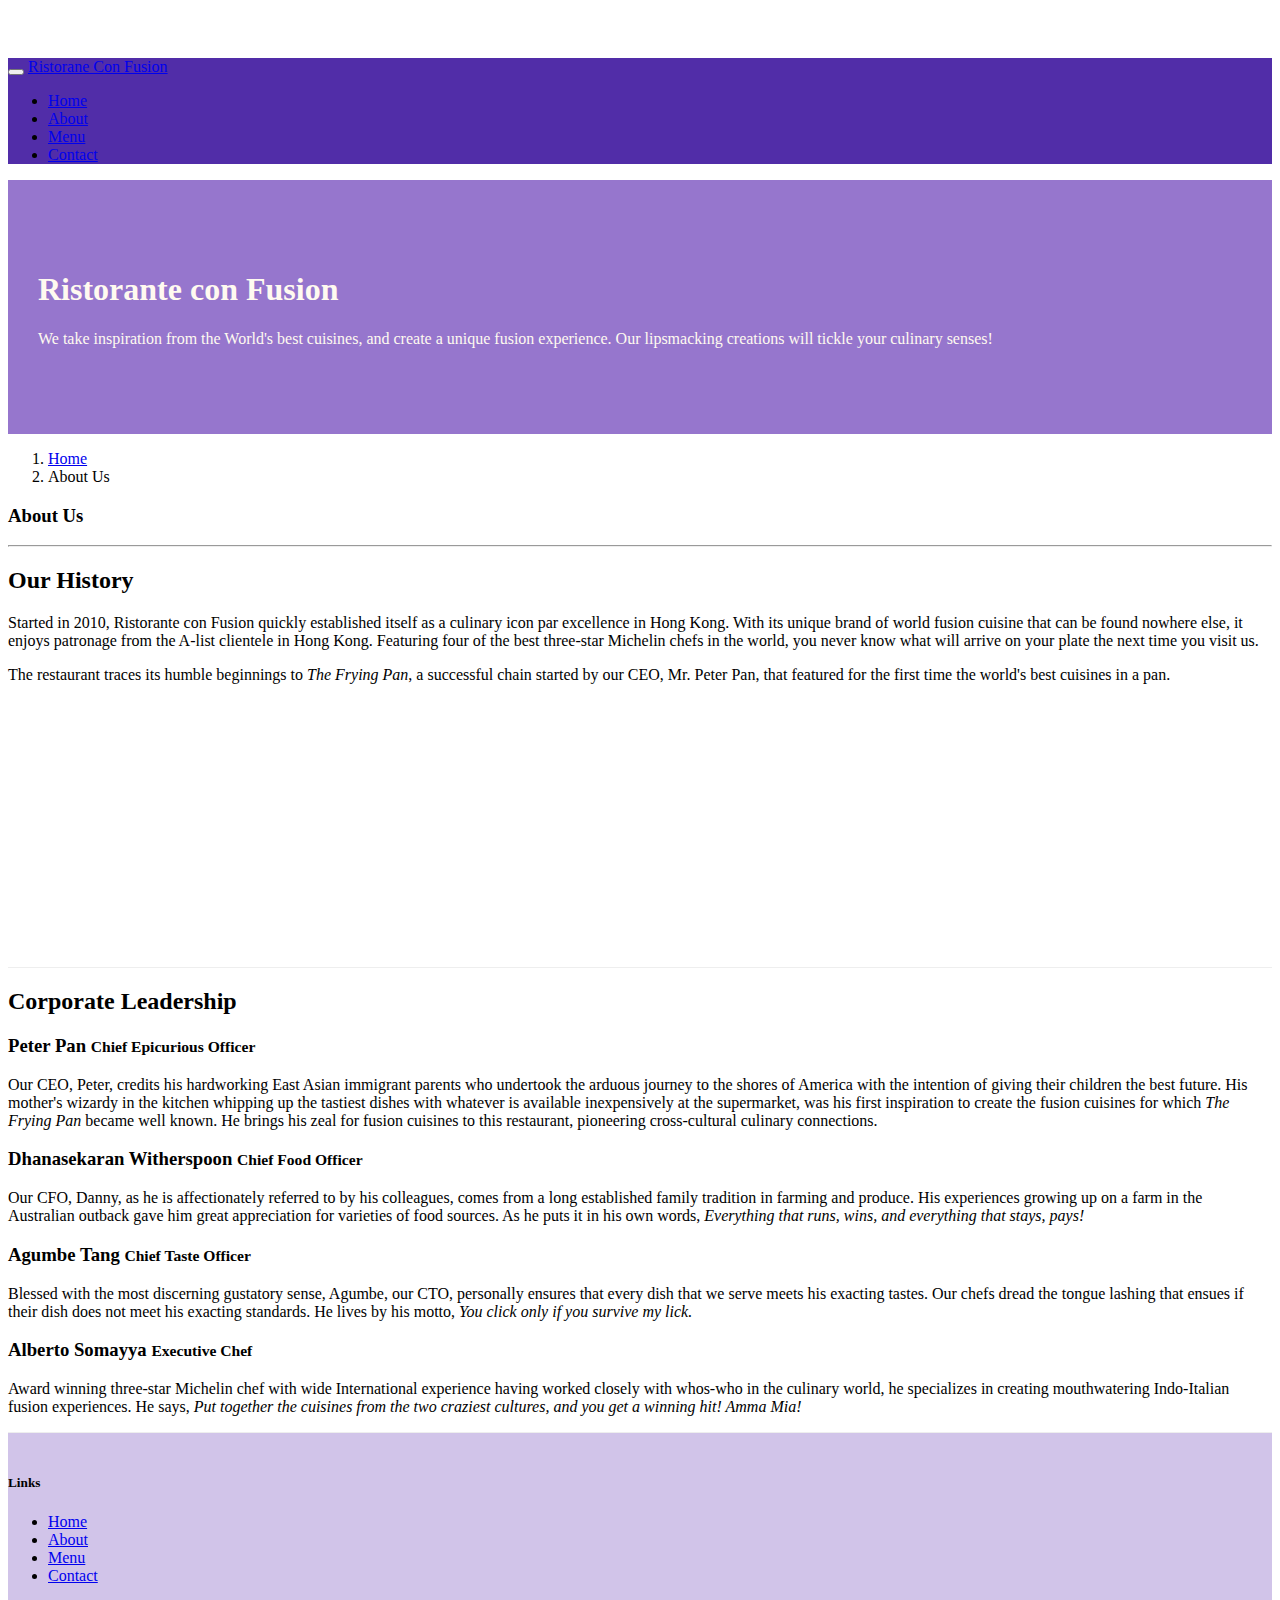
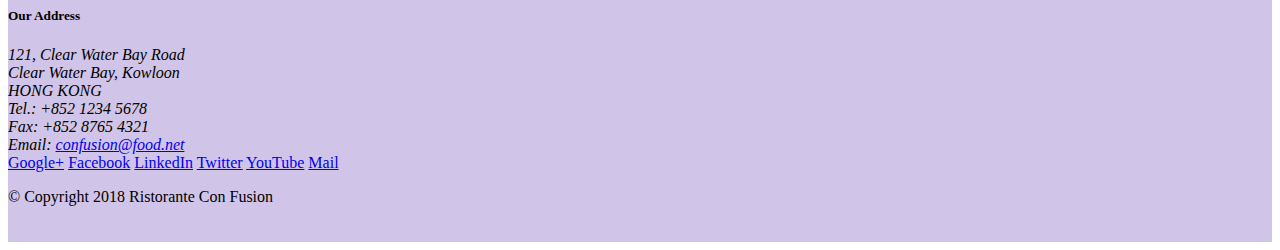
==== aboutus.html @ 4e0f1817 "Navbar and Breadcrumbs" ====
<!DOCTYPE html>
<html lang="en">

<head>
    <!-- Required meta tags always come first -->
    <meta charset="utf-8">
    <meta name="viewport" content="width=device-width, initial-scale=1, shrink-to-fit=no">
    <meta http-equiv="x-ua-compatible" content="ie=edge">
 
    <!-- Bootstrap CSS -->
    <link rel="stylesheet" href="node_modules/bootstrap/dist/css/bootstrap.min.css">
    <link rel="stylesheet" href="css/styles.css">
    <title>Ristorante Con Fusion: About Us</title>

</head>

<body>

    <nav class="navbar navbar-dark navbar-expand-sm fixed-top">
        <div class="container">
            <button class="navbar-toggler" type="button" data-toggle="collapse" data-target="#Navbar">
                <span class="navbar-toggler-icon"></span>
            </button>
            <a class="navbar-brand mr-auto" href="./index.html">Ristorane Con Fusion</a>
            <div class="collapse navbar-collapse" id="Navbar">
                <ul class="navbar-nav mr-auto">
                    <li class="nav-item"><a class="nav-link" href="./index.html">Home</a></li>
                    <li class="nav-item active"><a class="nav-link" href="#">About</a></li>
                    <li class="nav-item"><a class="nav-link" href="#">Menu</a></li>
                    <li class="nav-item"><a class="nav-link" href="#">Contact</a></li>
                </ul>
            </div>
        </div>
    </nav>

    <header class="jumbotron">
        <div class="container">
            <div class="row row-header">
                <div class="col-12 col-sm-6">
                    <h1>Ristorante con Fusion</h1>
                    <p>We take inspiration from the World's best cuisines, and create a unique fusion experience. Our lipsmacking creations will tickle your culinary senses!</p>
                </div>
                <div class="col-12 col-sm">
                </div>
            </div>
        </div>
    </header>

    <div class="container">
        <div class="row">
            <ol class="col-12 breadcrumb">
                <li class="breadcrumb-item"><a href="./index.html">Home</a></li>
                <li class="breadcrumb-item active">About Us</li>
            </ol>
            <div class="col-12">
               <h3>About Us</h3>
               <hr>
            </div>
        </div>

        <div class="row row-content align-items-center">
            <div class="col-12 col-sm-6">
                <h2>Our History</h2>
                <p>Started in 2010, Ristorante con Fusion quickly established itself as a culinary icon par excellence in Hong Kong. With its unique brand of world fusion cuisine that can be found nowhere else, it enjoys patronage from the A-list clientele in Hong Kong.  Featuring four of the best three-star Michelin chefs in the world, you never know what will arrive on your plate the next time you visit us.</p>
                <p>The restaurant traces its humble beginnings to <em>The Frying Pan</em>, a successful chain started by our CEO, Mr. Peter Pan, that featured for the first time the world's best cuisines in a pan.</p>
            </div>
            <div>
            </div>
        </div>


        <div class="row row-content align-items-center">
            <div class="col-12 col-sm">
                <h2>Corporate Leadership</h2>
                <h3>Peter Pan <small>Chief Epicurious Officer</small></h3>
                <p class="d-none d-sm-block">Our CEO, Peter, credits his hardworking East Asian immigrant parents who undertook the arduous journey to the shores of America with the intention of giving their children the best future. His mother's wizardy in the kitchen whipping up the tastiest dishes with whatever is available inexpensively at the supermarket, was his first inspiration to create the fusion cuisines for which <em>The Frying Pan</em> became well known. He brings his zeal for fusion cuisines to this restaurant, pioneering cross-cultural culinary connections.</p>
                <h3>Dhanasekaran Witherspoon <small>Chief Food Officer</small></h3>
                <p  class="d-none d-sm-block">Our CFO, Danny, as he is affectionately referred to by his colleagues, comes from a long established family tradition in farming and produce. His experiences growing up on a farm in the Australian outback gave him great appreciation for varieties of food sources. As he puts it in his own words, <em>Everything that runs, wins, and everything that stays, pays!</em></p>
                <h3>Agumbe Tang <small>Chief Taste Officer</small></h3>
                <p  class="d-none d-sm-block">Blessed with the most discerning gustatory sense, Agumbe, our CTO, personally ensures that every dish that we serve meets his exacting tastes. Our chefs dread the tongue lashing that ensues if their dish does not meet his exacting standards. He lives by his motto, <em>You click only if you survive my lick.</em></p>
                <h3>Alberto Somayya <small>Executive Chef</small></h3>
                <p  class="d-none d-sm-block">Award winning three-star Michelin chef with wide International experience having worked closely with whos-who in the culinary world, he specializes in creating mouthwatering Indo-Italian fusion experiences. He says, <em>Put together the cuisines from the two craziest cultures, and you get a winning hit! Amma Mia!</em></p>
            </div>
       </div>

    </div>

    <footer class="footer">
        <div class="container">
            <div class="row">             
                <div class="col-4 offset-1 col-sm-2">
                    <h5>Links</h5>
                    <ul class="list-unstyled">
                        <li><a href="./index.html">Home</a></li>
                        <li><a href="#">About</a></li>
                        <li><a href="#">Menu</a></li>
                        <li><a href="#">Contact</a></li>
                    </ul>
                </div>
                <div class="col-7 col-sm-5">
                    <h5>Our Address</h5>
                    <address>
		              121, Clear Water Bay Road<br>
		              Clear Water Bay, Kowloon<br>
		              HONG KONG<br>
		              Tel.: +852 1234 5678<br>
		              Fax: +852 8765 4321<br>
		              Email: <a href="mailto:confusion@food.net">confusion@food.net</a>
		           </address>
                </div>
                <div class="col-12 col-sm-4 align-self-center">
                    <div class="text-center">
                        <a href="http://google.com/+">Google+</a>
                        <a href="http://www.facebook.com/profile.php?id=">Facebook</a>
                        <a href="http://www.linkedin.com/in/">LinkedIn</a>
                        <a href="http://twitter.com/">Twitter</a>
                        <a href="http://youtube.com/">YouTube</a>
                        <a href="mailto:">Mail</a>
                    </div>
                </div>
           </div>
           <div class="row justify-content-center">             
                <div class="col-auto">
                    <p>© Copyright 2018 Ristorante Con Fusion</p>
                </div>
           </div>
        </div>
    </footer>
    <!-- jQuery first, then Popper.js, then Bootstrap JS. -->
    <script src="node_modules/jquery/dist/jquery.slim.min.js"></script>
    <script src="node_modules/popper.js/dist/umd/popper.min.js"></script>
    <script src="node_modules/bootstrap/dist/js/bootstrap.min.js"></script>
    
</body>

</html>
---- css/styles.css ----
.row-header{
    margin: 0px auto;
    padding: 0px auto;
}

.row-content {
    margin: 0px auto;
    padding: 50 px 0 px 50px 0px;
    border-bottom: 1px ridge;
    min-height: 400px;
}
.footer{
    background-color: #d1c4e9;
    margin: 0px auto;
    padding: 20px 0px 20px 0px;
}
.jumbotron{
    padding: 70px 30px 70px 30px;
    margin: 0px auto;
    background: #9676cd;
    color: floralwhite;
}
.addres{
    font-size: 80%;
    margin: 0px;
    color: #0f0f0f;
}
body{
    padding: 50px 0px 0px 0px;
    z-index: 0;
}
.navbar-dark{
    background-color: #512DA8;
}
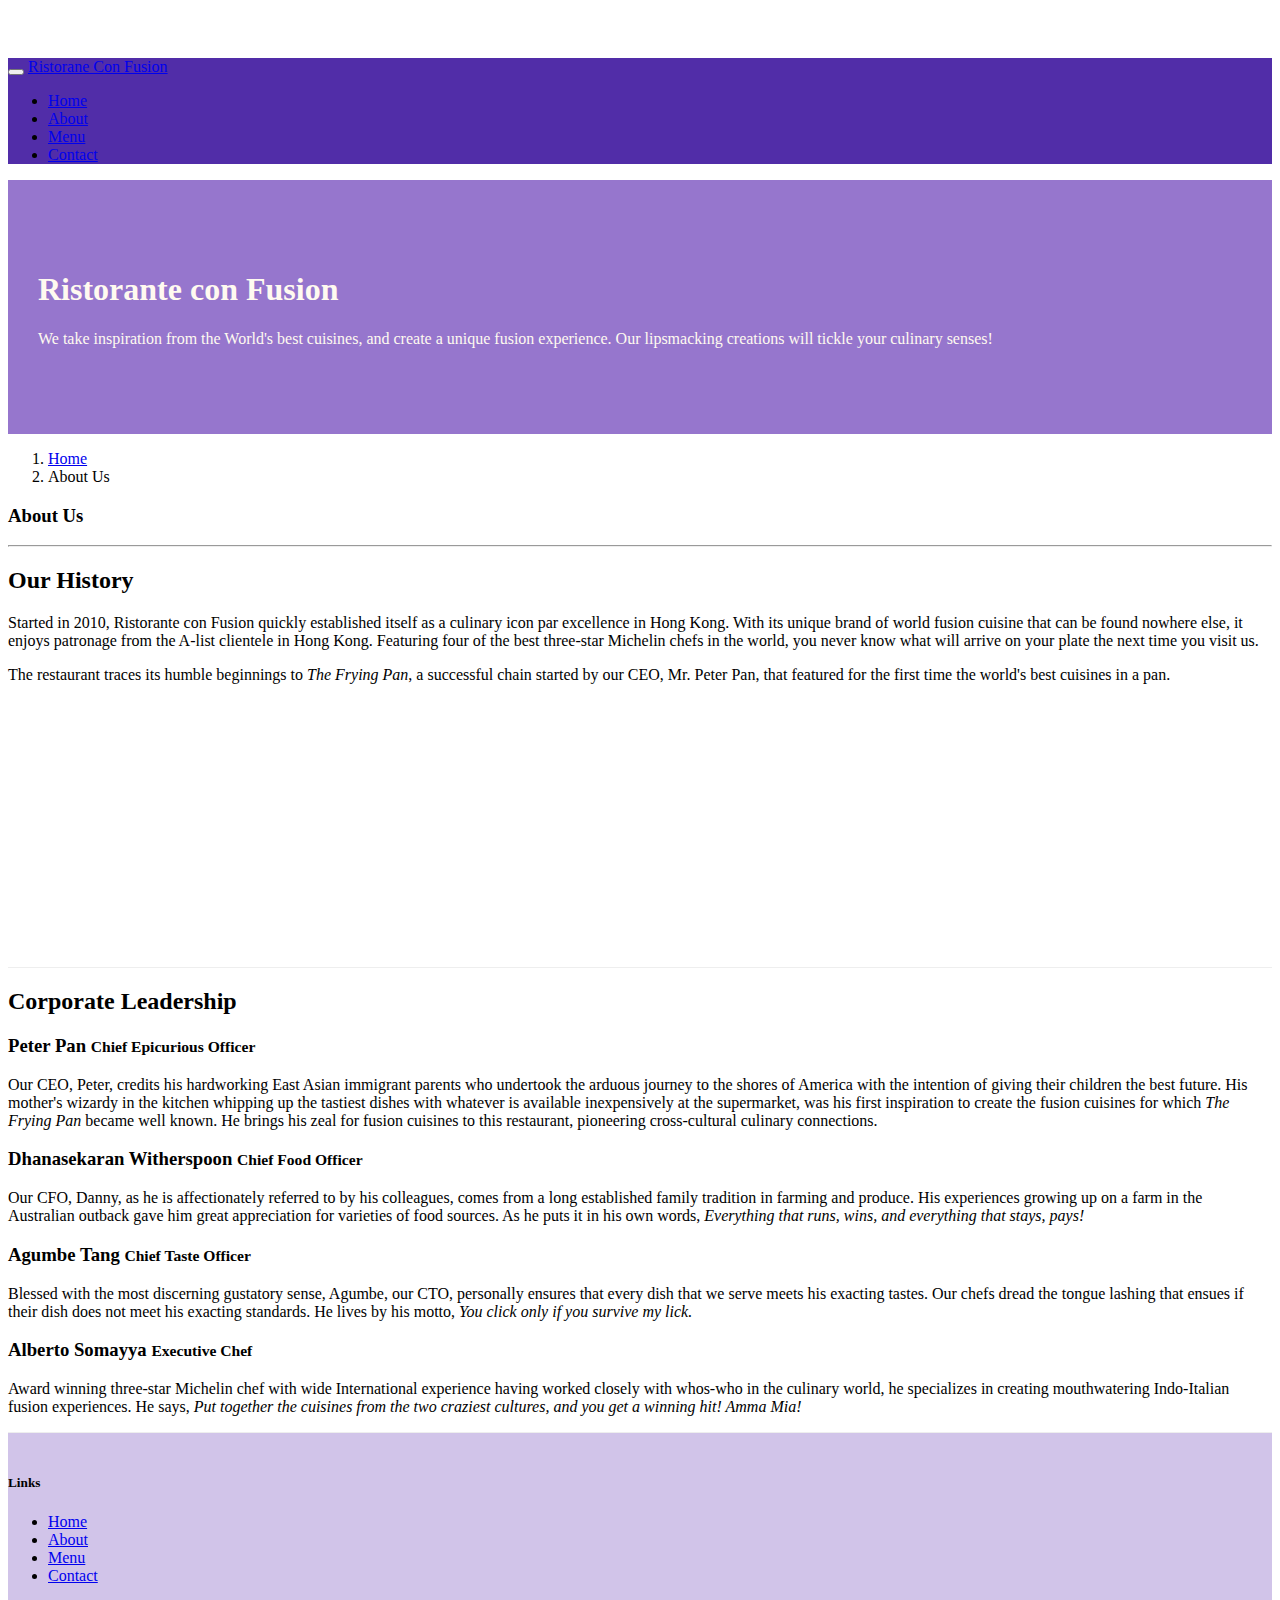
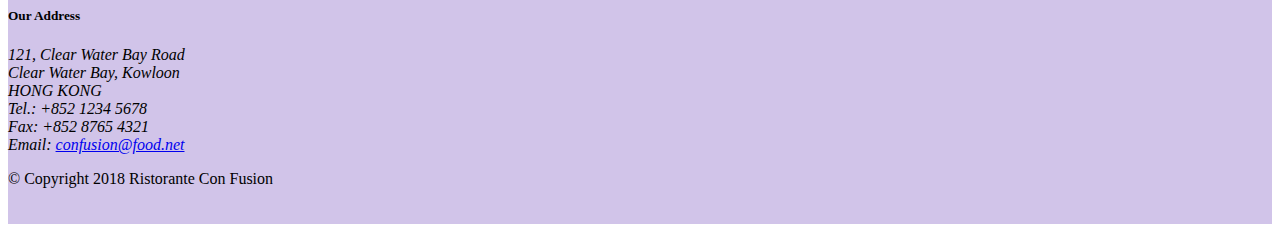
==== commit 115d386c: "Icons" ====
--- a/aboutus.html
+++ b/aboutus.html
@@ -9,6 +9,8 @@
  
     <!-- Bootstrap CSS -->
     <link rel="stylesheet" href="node_modules/bootstrap/dist/css/bootstrap.min.css">
+    <link rel="stylesheet" href="node_modules/font-awesome/css/font-awesome.min.css">
+    <link rel="stylesheet" href="node_modules/bootstrap-social/bootstrap-social.css">
     <link rel="stylesheet" href="css/styles.css">
     <title>Ristorante Con Fusion: About Us</title>
 
@@ -24,10 +26,10 @@
             <a class="navbar-brand mr-auto" href="./index.html">Ristorane Con Fusion</a>
             <div class="collapse navbar-collapse" id="Navbar">
                 <ul class="navbar-nav mr-auto">
-                    <li class="nav-item"><a class="nav-link" href="./index.html">Home</a></li>
-                    <li class="nav-item active"><a class="nav-link" href="#">About</a></li>
-                    <li class="nav-item"><a class="nav-link" href="#">Menu</a></li>
-                    <li class="nav-item"><a class="nav-link" href="#">Contact</a></li>
+                    <li class="nav-item"><a class="nav-link" href="./index.html"><span class="fa fa-home fa-lg"></span>Home</a></li>
+                    <li class="nav-item active"><a class="nav-link" href="#"><span class="fa fa-info fa-lg"></span>About</a></li>
+                    <li class="nav-item"><a class="nav-link" href="#"><span class="fa fa-list fa-lg"></span>Menu</a></li>
+                    <li class="nav-item"><a class="nav-link" href="#"><span class="fa fa-address-card fa-lg"></span>Contact</a></li>
                 </ul>
             </div>
         </div>
@@ -110,12 +112,12 @@
                 </div>
                 <div class="col-12 col-sm-4 align-self-center">
                     <div class="text-center">
-                        <a href="http://google.com/+">Google+</a>
-                        <a href="http://www.facebook.com/profile.php?id=">Facebook</a>
-                        <a href="http://www.linkedin.com/in/">LinkedIn</a>
-                        <a href="http://twitter.com/">Twitter</a>
-                        <a href="http://youtube.com/">YouTube</a>
-                        <a href="mailto:">Mail</a>
+                        <a class="btn btn-social-icon btn-google" href="http://google.com/+"><i class="fa fa-google-plus fa-lg"></i></a>
+                        <a class="btn btn-social-icon btn-facebook" href="http://www.facebook.com/profile.php?id="><i class="fa fa-facebook fa-lg"></i></a>
+                        <a class="btn btn-social-icon btn-linkedin" href="http://www.linkedin.com/in/"><i class="fa fa-linkedin fa-lg"></i></a>
+                        <a class="btn btn-social-icon btn-twitter" href="http://twitter.com/"><i class="fa fa-twitter fa-lg"></i></a>
+                        <a class="btn btn-social-icon btn-youtube" href="http://youtube.com/"><i class="fa fa-youtube fa-lg"></i></a>
+                        <a class="btn btn-social-icon " href="mailto:"><i class="fa fa-envelope fa-lg"></i></a>
                     </div>
                 </div>
            </div>
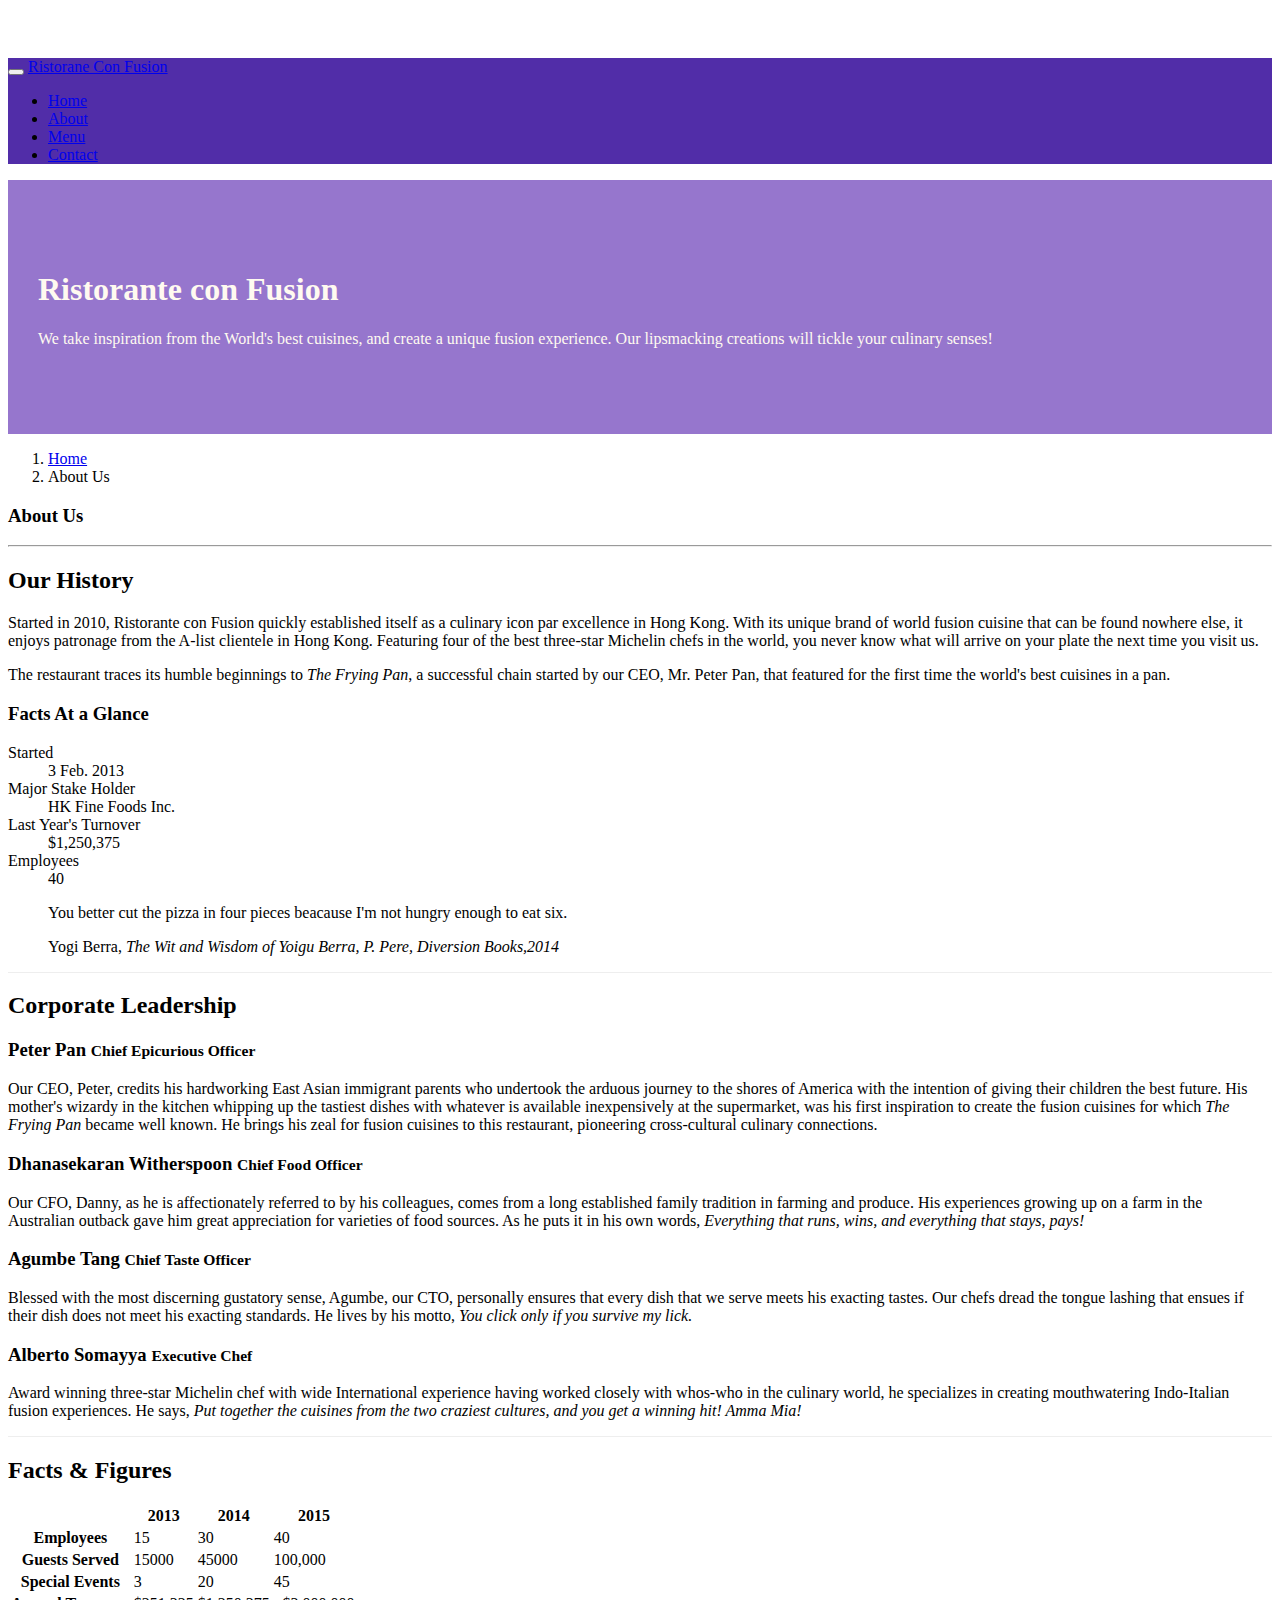
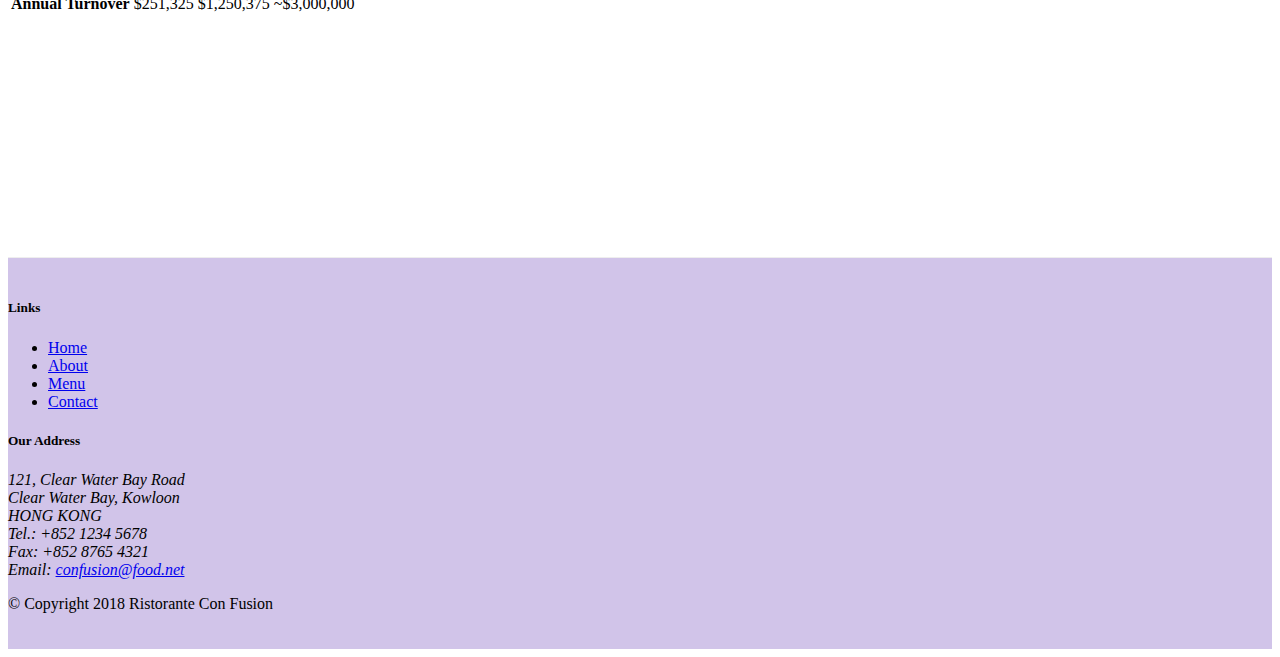
==== commit 7999a4f3: "Tables and Cards" ====
--- a/aboutus.html
+++ b/aboutus.html
@@ -29,7 +29,7 @@
                     <li class="nav-item"><a class="nav-link" href="./index.html"><span class="fa fa-home fa-lg"></span>Home</a></li>
                     <li class="nav-item active"><a class="nav-link" href="#"><span class="fa fa-info fa-lg"></span>About</a></li>
                     <li class="nav-item"><a class="nav-link" href="#"><span class="fa fa-list fa-lg"></span>Menu</a></li>
-                    <li class="nav-item"><a class="nav-link" href="#"><span class="fa fa-address-card fa-lg"></span>Contact</a></li>
+                    <li class="nav-item"><a class="nav-link" href="./contactus.html"><span class="fa fa-address-card fa-lg"></span>Contact</a></li>
                 </ul>
             </div>
         </div>
@@ -66,7 +66,35 @@
                 <p>Started in 2010, Ristorante con Fusion quickly established itself as a culinary icon par excellence in Hong Kong. With its unique brand of world fusion cuisine that can be found nowhere else, it enjoys patronage from the A-list clientele in Hong Kong.  Featuring four of the best three-star Michelin chefs in the world, you never know what will arrive on your plate the next time you visit us.</p>
                 <p>The restaurant traces its humble beginnings to <em>The Frying Pan</em>, a successful chain started by our CEO, Mr. Peter Pan, that featured for the first time the world's best cuisines in a pan.</p>
             </div>
-            <div>
+            <div class="col-sm">
+                <div class="card">
+                    <h3 class="card-header bg-primary text-wite">Facts At a Glance</h3>
+                    <div class="card-body">
+                        <dl class="row">
+                            <dt class="col-6">Started</dt>
+                            <dd class="col-6">3 Feb. 2013</dd>
+                            <dt class="col-6">Major Stake Holder</dt>
+                            <dd class="col-6">HK Fine Foods Inc.</dd>
+                            <dt class="col-6">Last Year's Turnover</dt>
+                            <dd class="col-6">$1,250,375</dd>
+                            <dt class="col-6">Employees</dt>
+                            <dd class="col-6">40</dd>
+                        </dl>
+                    </div>
+                </div>
+            </div>
+            <div class="col-12">
+                <div class="card card-body bg-light">
+                    <blockquote class="blockquote">
+                        <p class="mb-0">You better cut the pizza in four pieces 
+                            beacause I'm not hungry enough to eat six.</p>
+                        <footer class="blockquote-footer">Yogi Berra,
+                            <cite title="Source Tittle">The Wit and Wisdom of
+                                Yoigu Berra, P. Pere, Diversion Books,2014
+                            </cite>
+                        </footer>
+                    </blockquote>
+                </div>
             </div>
         </div>
 
@@ -84,6 +112,50 @@
                 <p  class="d-none d-sm-block">Award winning three-star Michelin chef with wide International experience having worked closely with whos-who in the culinary world, he specializes in creating mouthwatering Indo-Italian fusion experiences. He says, <em>Put together the cuisines from the two craziest cultures, and you get a winning hit! Amma Mia!</em></p>
             </div>
        </div>
+       <div class="row row-content">
+           <div class="col-12 col-sm-9">
+               <h2>Facts &amp; Figures</h2>
+                <div class="table-responsive">
+                    <table class="table table-striped">
+                        <thead class="thead-dark">
+                            <tr>
+                                <th>&nbsp;</th>
+                                <th>2013</th>
+                                <th>2014</th>
+                                <th>2015</th>
+                            </tr>
+                        </thead>
+                        <tbody>
+                            <tr>
+                                <th>Employees</th>
+                                <td>15</td>
+                                <td>30</td>
+                                <td>40</td>
+                            </tr>
+                            <tr>
+                                <th>Guests Served</th>
+                                <td>15000</td>
+                                <td>45000</td>
+                                <td>100,000</td>
+                            </tr>
+                            <tr>
+                                <th>Special Events</th>
+                                <td>3</td>
+                                <td>20</td>
+                                <td>45</td>
+                            </tr>
+                            <tr>
+                                <th>Annual Turnover</th>
+                                <td>$251,325</td>
+                                <td>$1,250,375</td>
+                                <td>~$3,000,000</td>
+                            </tr>
+                        </tbody>
+                    </table>
+                </div>
+           </div>
+           <div class="col-12 col-sm-3"></div>
+       </div>
 
     </div>
 
@@ -96,7 +168,7 @@
                         <li><a href="./index.html">Home</a></li>
                         <li><a href="#">About</a></li>
                         <li><a href="#">Menu</a></li>
-                        <li><a href="#">Contact</a></li>
+                        <li><a href="./contactus.html">Contact</a></li>
                     </ul>
                 </div>
                 <div class="col-7 col-sm-5">
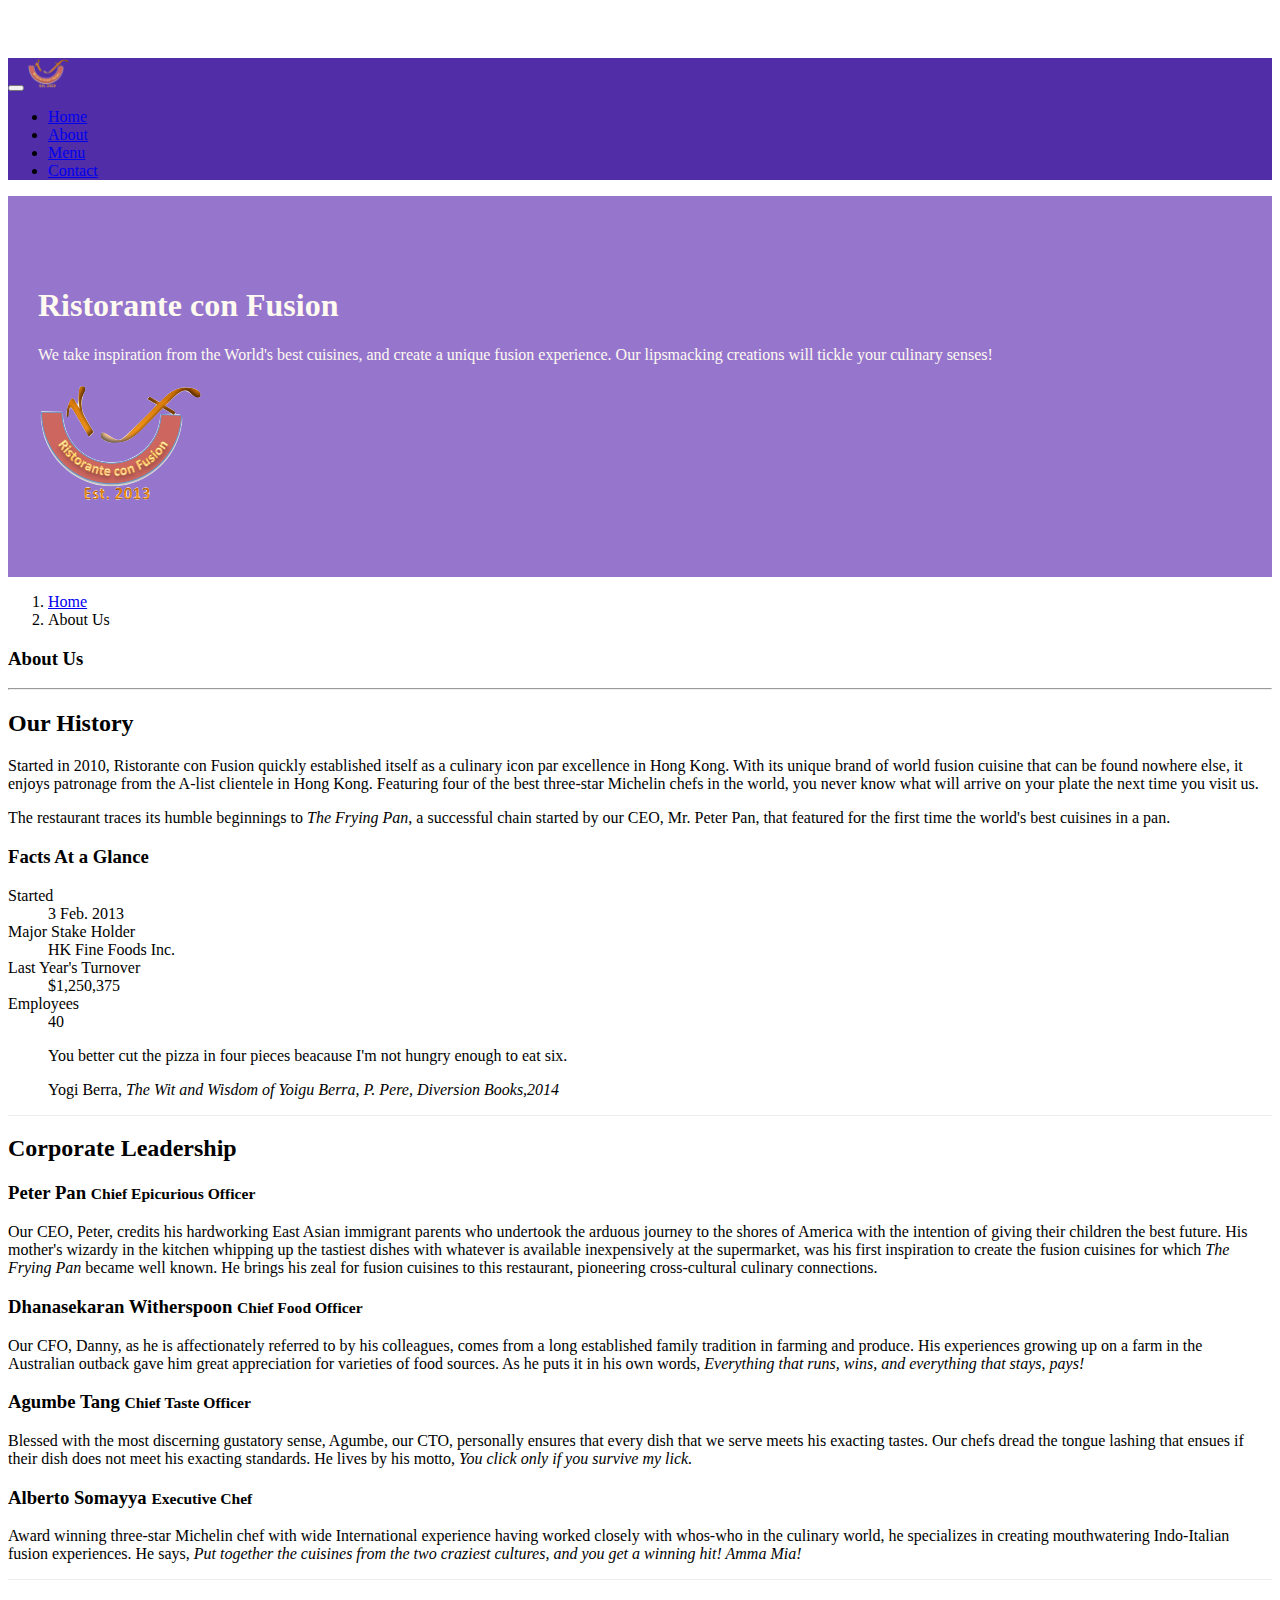
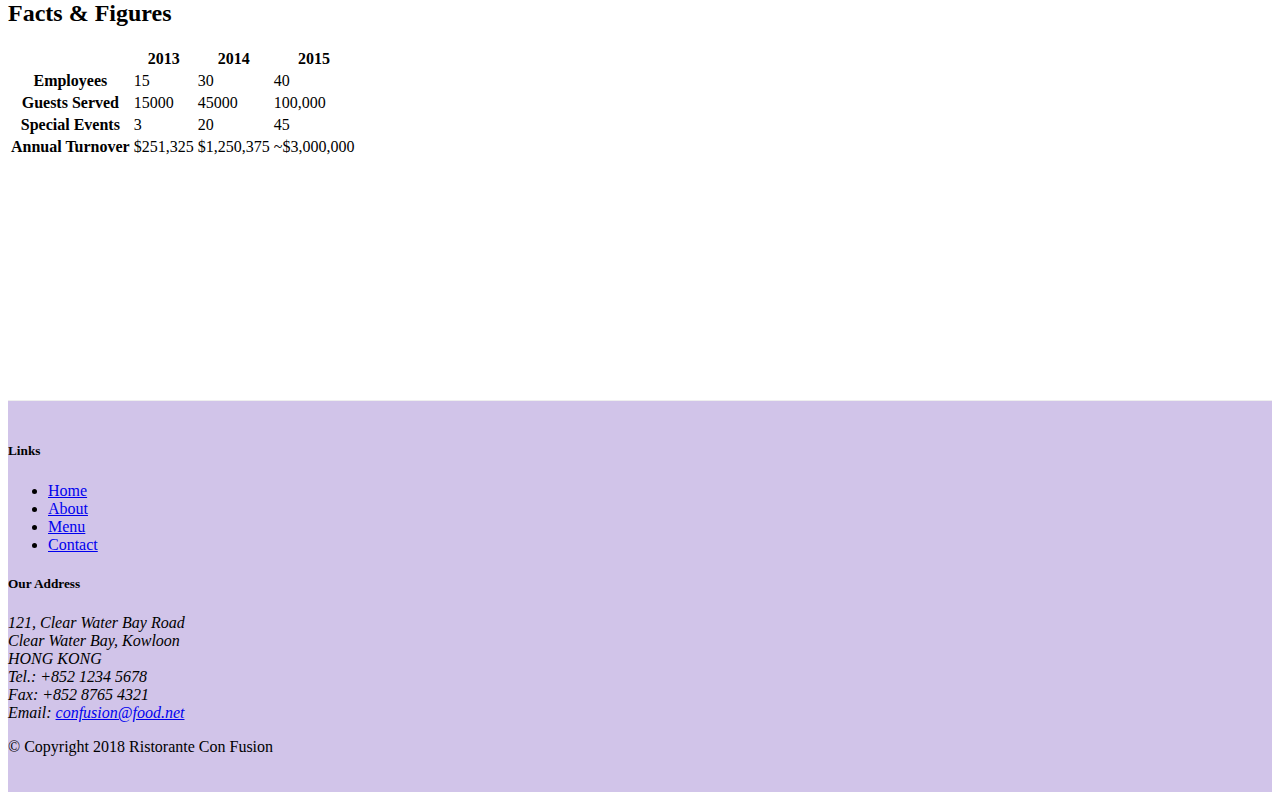
==== commit 99564829: "Images and Media" ====
--- a/aboutus.html
+++ b/aboutus.html
@@ -23,7 +23,7 @@
             <button class="navbar-toggler" type="button" data-toggle="collapse" data-target="#Navbar">
                 <span class="navbar-toggler-icon"></span>
             </button>
-            <a class="navbar-brand mr-auto" href="./index.html">Ristorane Con Fusion</a>
+            <a class="navbar-brand mr-auto" href="./index.html"><img src="img/logo.png" height="30" width="41"></a>
             <div class="collapse navbar-collapse" id="Navbar">
                 <ul class="navbar-nav mr-auto">
                     <li class="nav-item"><a class="nav-link" href="./index.html"><span class="fa fa-home fa-lg"></span>Home</a></li>
@@ -42,7 +42,8 @@
                     <h1>Ristorante con Fusion</h1>
                     <p>We take inspiration from the World's best cuisines, and create a unique fusion experience. Our lipsmacking creations will tickle your culinary senses!</p>
                 </div>
-                <div class="col-12 col-sm">
+                <div class="col-12 col-sm align-self-center">
+                    <img src="img/logo.png" class="img-fluid" alt="logo">
                 </div>
             </div>
         </div>
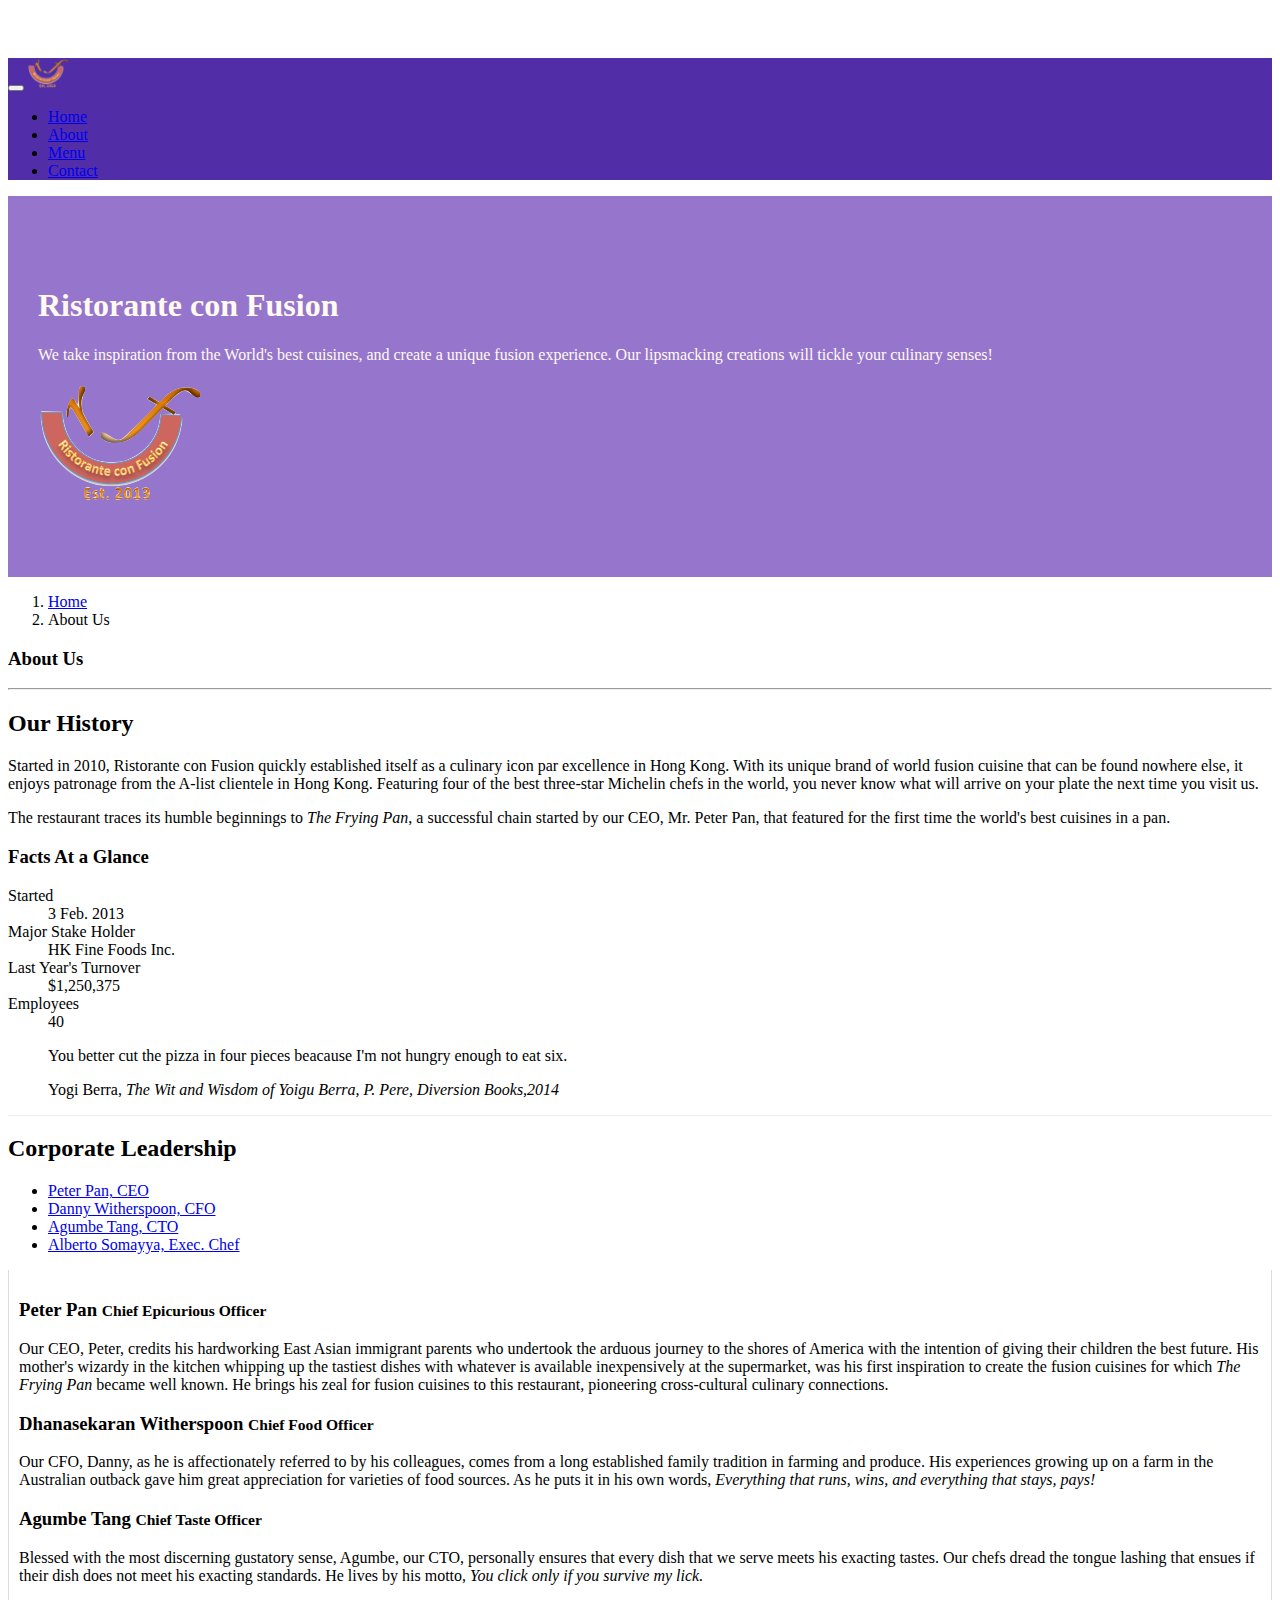
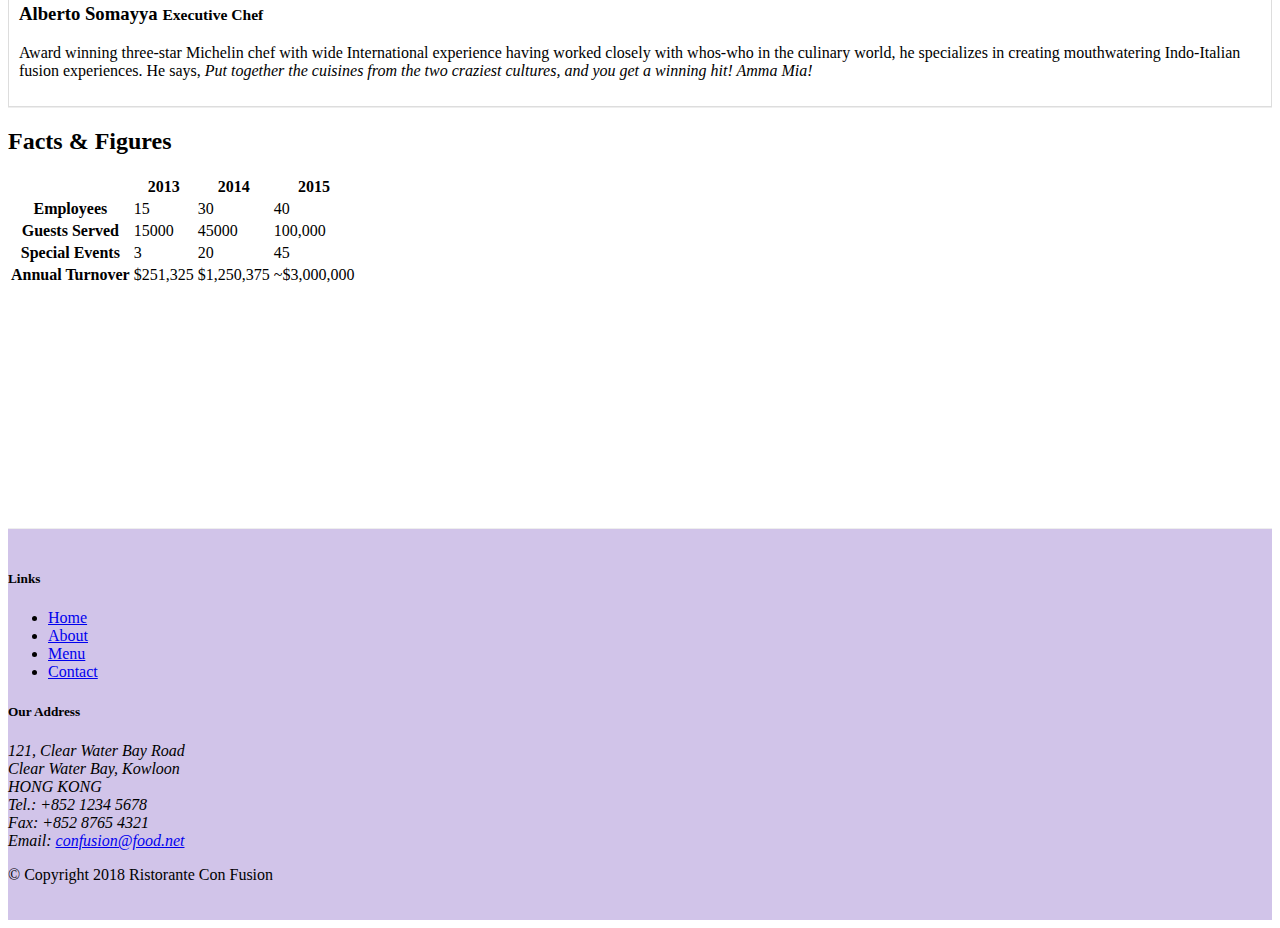
==== commit d596e231: "Tabs" ====
--- a/aboutus.html
+++ b/aboutus.html
@@ -69,7 +69,7 @@
             </div>
             <div class="col-sm">
                 <div class="card">
-                    <h3 class="card-header bg-primary text-wite">Facts At a Glance</h3>
+                    <h3 class="card-header bg-primary text-white">Facts At a Glance</h3>
                     <div class="card-body">
                         <dl class="row">
                             <dt class="col-6">Started</dt>
@@ -103,14 +103,46 @@
         <div class="row row-content align-items-center">
             <div class="col-12 col-sm">
                 <h2>Corporate Leadership</h2>
-                <h3>Peter Pan <small>Chief Epicurious Officer</small></h3>
-                <p class="d-none d-sm-block">Our CEO, Peter, credits his hardworking East Asian immigrant parents who undertook the arduous journey to the shores of America with the intention of giving their children the best future. His mother's wizardy in the kitchen whipping up the tastiest dishes with whatever is available inexpensively at the supermarket, was his first inspiration to create the fusion cuisines for which <em>The Frying Pan</em> became well known. He brings his zeal for fusion cuisines to this restaurant, pioneering cross-cultural culinary connections.</p>
-                <h3>Dhanasekaran Witherspoon <small>Chief Food Officer</small></h3>
-                <p  class="d-none d-sm-block">Our CFO, Danny, as he is affectionately referred to by his colleagues, comes from a long established family tradition in farming and produce. His experiences growing up on a farm in the Australian outback gave him great appreciation for varieties of food sources. As he puts it in his own words, <em>Everything that runs, wins, and everything that stays, pays!</em></p>
-                <h3>Agumbe Tang <small>Chief Taste Officer</small></h3>
-                <p  class="d-none d-sm-block">Blessed with the most discerning gustatory sense, Agumbe, our CTO, personally ensures that every dish that we serve meets his exacting tastes. Our chefs dread the tongue lashing that ensues if their dish does not meet his exacting standards. He lives by his motto, <em>You click only if you survive my lick.</em></p>
-                <h3>Alberto Somayya <small>Executive Chef</small></h3>
-                <p  class="d-none d-sm-block">Award winning three-star Michelin chef with wide International experience having worked closely with whos-who in the culinary world, he specializes in creating mouthwatering Indo-Italian fusion experiences. He says, <em>Put together the cuisines from the two craziest cultures, and you get a winning hit! Amma Mia!</em></p>
+
+                <ul class="nav nav-tabs">
+                    <li class="nav-item">
+                      <a class="nav-link active" href="#peter"
+                        role="tab" data-toggle="tab">Peter Pan, CEO</a>
+                    </li>
+                    <li class="nav-item">
+                      <a class="nav-link" href="#danny" role="tab"
+                        data-toggle="tab">Danny Witherspoon, CFO</a>
+                    </li>
+                    <li class="nav-item">
+                      <a class="nav-link" href="#agumbe"role="tab"
+                        data-toggle="tab">Agumbe Tang, CTO</a>
+                    </li>
+                    <li class="nav-item">
+                      <a class="nav-link" href="#alberto" role="tab"
+                        data-toggle="tab">Alberto Somayya, Exec. Chef</a>
+                    </li>
+                </ul>
+                <div class="tab-content">
+                    <div role="tabpanel" class="tab-pane fade show active" id="peter">
+                        <h3>Peter Pan <small>Chief Epicurious Officer</small></h3>
+                        <p class="d-none d-sm-block">Our CEO, Peter, credits his hardworking East Asian immigrant parents who undertook the arduous journey to the shores of America with the intention of giving their children the best future. His mother's wizardy in the kitchen whipping up the tastiest dishes with whatever is available inexpensively at the supermarket, was his first inspiration to create the fusion cuisines for which <em>The Frying Pan</em> became well known. He brings his zeal for fusion cuisines to this restaurant, pioneering cross-cultural culinary connections.</p>
+                    </div>
+
+                    <div role="tabpanel" class="tab-pane fade" id="danny">
+                        <h3>Dhanasekaran Witherspoon <small>Chief Food Officer</small></h3>
+                        <p  class="d-none d-sm-block">Our CFO, Danny, as he is affectionately referred to by his colleagues, comes from a long established family tradition in farming and produce. His experiences growing up on a farm in the Australian outback gave him great appreciation for varieties of food sources. As he puts it in his own words, <em>Everything that runs, wins, and everything that stays, pays!</em></p>
+                    </div>
+
+                    <div role="tabpanel" class="tab-pane fade" id="agumbe">
+                        <h3>Agumbe Tang <small>Chief Taste Officer</small></h3>
+                        <p  class="d-none d-sm-block">Blessed with the most discerning gustatory sense, Agumbe, our CTO, personally ensures that every dish that we serve meets his exacting tastes. Our chefs dread the tongue lashing that ensues if their dish does not meet his exacting standards. He lives by his motto, <em>You click only if you survive my lick.</em></p>
+                    </div>
+
+                    <div role="tabpanel" class="tab-pane fade" id="alberto">
+                        <h3>Alberto Somayya <small>Executive Chef</small></h3>
+                        <p  class="d-none d-sm-block">Award winning three-star Michelin chef with wide International experience having worked closely with whos-who in the culinary world, he specializes in creating mouthwatering Indo-Italian fusion experiences. He says, <em>Put together the cuisines from the two craziest cultures, and you get a winning hit! Amma Mia!</em></p>
+                    </div>
+                </div>
             </div>
        </div>
        <div class="row row-content">
--- a/css/styles.css
+++ b/css/styles.css
@@ -31,4 +31,10 @@
 }
 .navbar-dark{
     background-color: #512DA8;
+}
+.tab-content {
+    border-left: 1px solid #ddd;
+    border-right: 1px solid #ddd;
+    border-bottom: 1px solid #ddd;
+    padding: 10px;
 }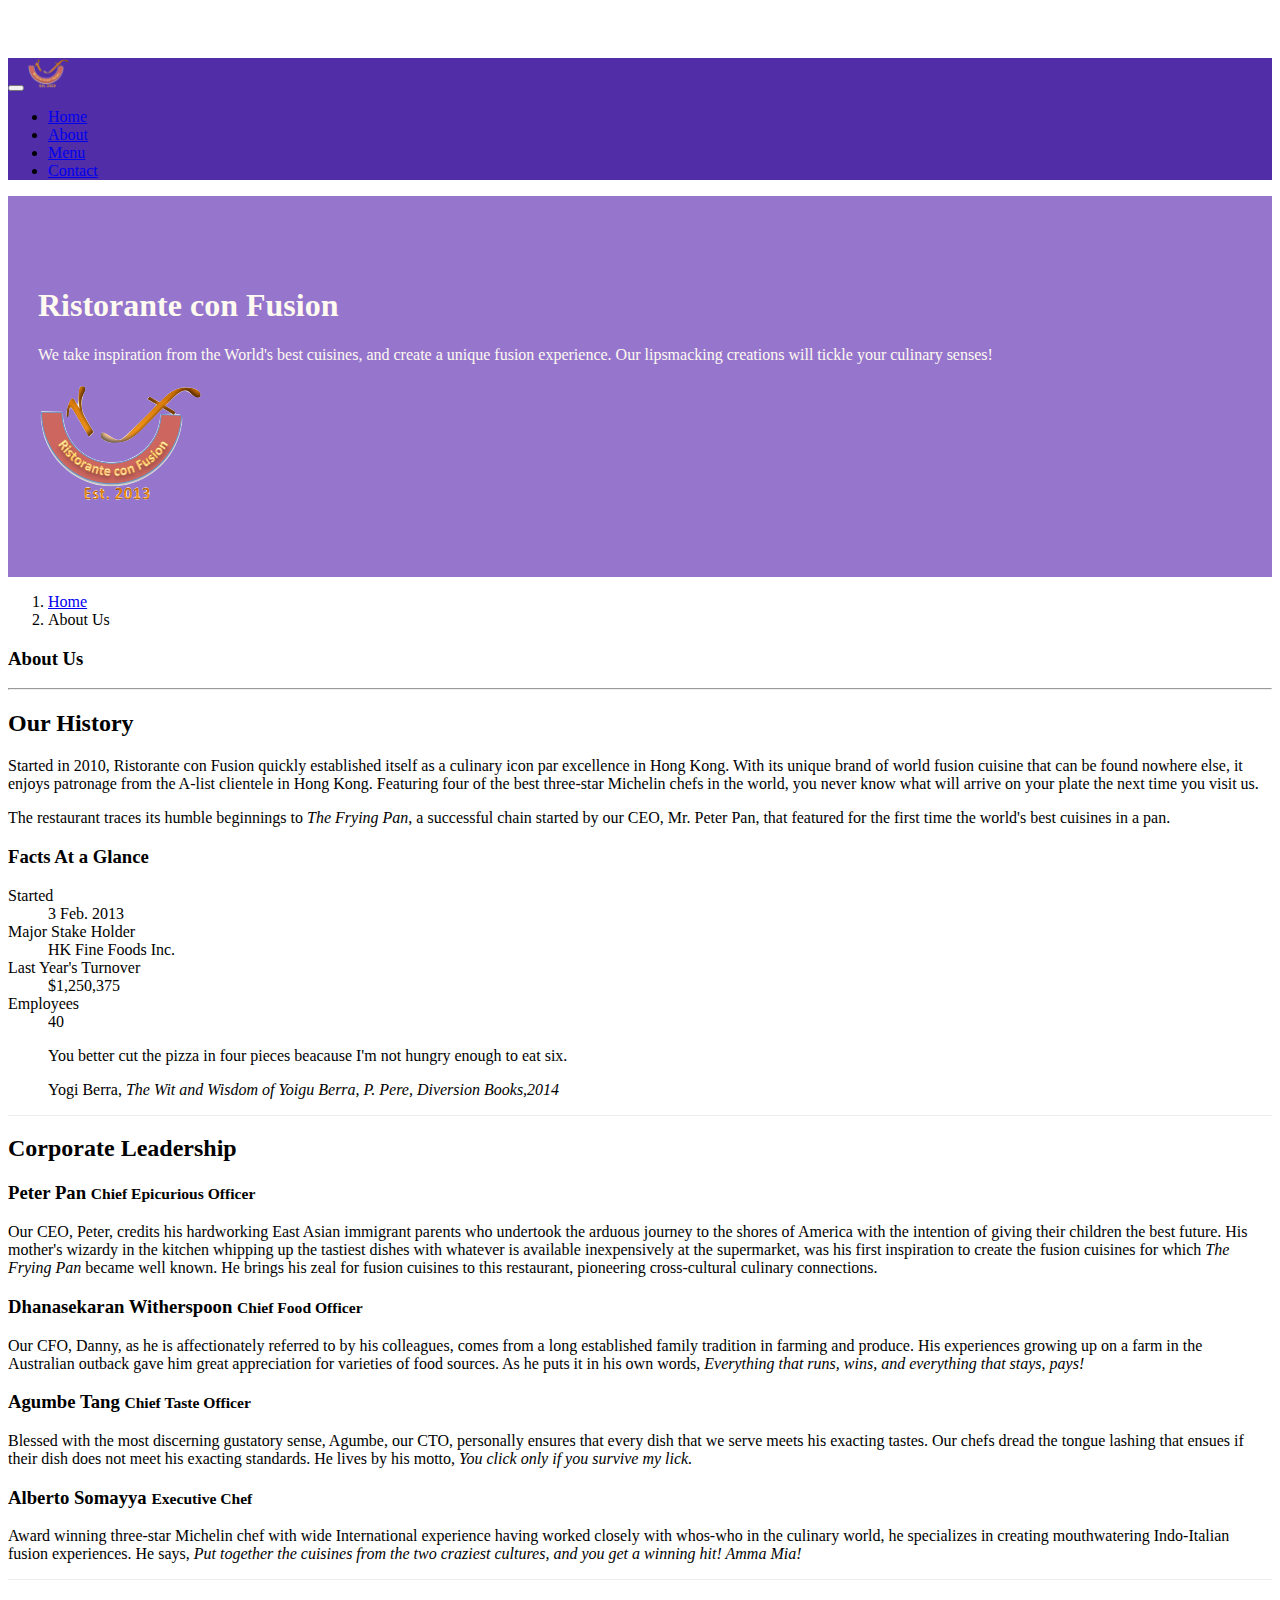
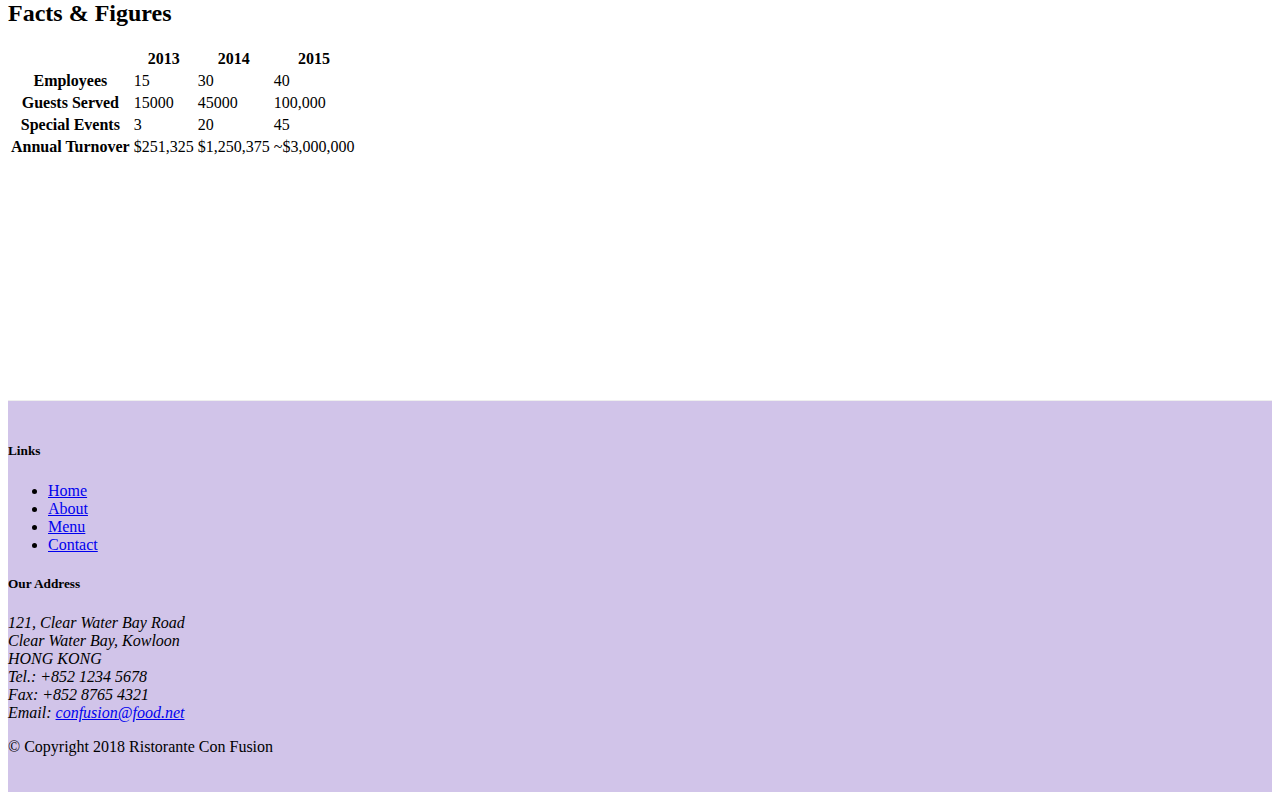
==== commit 54d70b14: "Accordion" ====
--- a/aboutus.html
+++ b/aboutus.html
@@ -104,43 +104,65 @@
             <div class="col-12 col-sm">
                 <h2>Corporate Leadership</h2>
 
-                <ul class="nav nav-tabs">
-                    <li class="nav-item">
-                      <a class="nav-link active" href="#peter"
-                        role="tab" data-toggle="tab">Peter Pan, CEO</a>
-                    </li>
-                    <li class="nav-item">
-                      <a class="nav-link" href="#danny" role="tab"
-                        data-toggle="tab">Danny Witherspoon, CFO</a>
-                    </li>
-                    <li class="nav-item">
-                      <a class="nav-link" href="#agumbe"role="tab"
-                        data-toggle="tab">Agumbe Tang, CTO</a>
-                    </li>
-                    <li class="nav-item">
-                      <a class="nav-link" href="#alberto" role="tab"
-                        data-toggle="tab">Alberto Somayya, Exec. Chef</a>
-                    </li>
-                </ul>
-                <div class="tab-content">
-                    <div role="tabpanel" class="tab-pane fade show active" id="peter">
-                        <h3>Peter Pan <small>Chief Epicurious Officer</small></h3>
-                        <p class="d-none d-sm-block">Our CEO, Peter, credits his hardworking East Asian immigrant parents who undertook the arduous journey to the shores of America with the intention of giving their children the best future. His mother's wizardy in the kitchen whipping up the tastiest dishes with whatever is available inexpensively at the supermarket, was his first inspiration to create the fusion cuisines for which <em>The Frying Pan</em> became well known. He brings his zeal for fusion cuisines to this restaurant, pioneering cross-cultural culinary connections.</p>
-                    </div>
-
-                    <div role="tabpanel" class="tab-pane fade" id="danny">
-                        <h3>Dhanasekaran Witherspoon <small>Chief Food Officer</small></h3>
-                        <p  class="d-none d-sm-block">Our CFO, Danny, as he is affectionately referred to by his colleagues, comes from a long established family tradition in farming and produce. His experiences growing up on a farm in the Australian outback gave him great appreciation for varieties of food sources. As he puts it in his own words, <em>Everything that runs, wins, and everything that stays, pays!</em></p>
-                    </div>
-
-                    <div role="tabpanel" class="tab-pane fade" id="agumbe">
-                        <h3>Agumbe Tang <small>Chief Taste Officer</small></h3>
-                        <p  class="d-none d-sm-block">Blessed with the most discerning gustatory sense, Agumbe, our CTO, personally ensures that every dish that we serve meets his exacting tastes. Our chefs dread the tongue lashing that ensues if their dish does not meet his exacting standards. He lives by his motto, <em>You click only if you survive my lick.</em></p>
-                    </div>
-
-                    <div role="tabpanel" class="tab-pane fade" id="alberto">
-                        <h3>Alberto Somayya <small>Executive Chef</small></h3>
-                        <p  class="d-none d-sm-block">Award winning three-star Michelin chef with wide International experience having worked closely with whos-who in the culinary world, he specializes in creating mouthwatering Indo-Italian fusion experiences. He says, <em>Put together the cuisines from the two craziest cultures, and you get a winning hit! Amma Mia!</em></p>
+                <div id="accordion">
+                    <div class="card">
+                        <div class="card-header" role="tab" id="peterhead">
+                            <h3>
+                                <a data-toggle="collapse" data-target="#peter">
+                                Peter Pan <small>Chief Epicurious Officer</small>
+                                </a>
+                            </h3>
+                        </div>
+                        <div role="tabpanel" class="collapse show" id="peter" data-parent="#accordion">
+                            <div class="card-body">
+                                <p class="d-none d-sm-block">Our CEO, Peter, credits his hardworking East Asian immigrant parents who undertook the arduous journey to the shores of America with the intention of giving their children the best future. His mother's wizardy in the kitchen whipping up the tastiest dishes with whatever is available inexpensively at the supermarket, was his first inspiration to create the fusion cuisines for which <em>The Frying Pan</em> became well known. He brings his zeal for fusion cuisines to this restaurant, pioneering cross-cultural culinary connections.</p>
+                            </div>
+                        </div>
+                    </div>
+
+                    <div class="card">
+                        <div class="card-header" role="tab" id="dannyhead">
+                            <h3>
+                                <a data-toggle="collapse" data-target="#danny">
+                                Dhanasekaran Witherspoon <small>Chief Food Officer</small>
+                                </a>
+                            </h3>
+                        </div>
+                        <div role="tabpanel" class="collapse" id="danny" data-parent="#accordion">
+                            <div class="card-body">
+                                <p  class="d-none d-sm-block">Our CFO, Danny, as he is affectionately referred to by his colleagues, comes from a long established family tradition in farming and produce. His experiences growing up on a farm in the Australian outback gave him great appreciation for varieties of food sources. As he puts it in his own words, <em>Everything that runs, wins, and everything that stays, pays!</em></p>
+                            </div>
+                        </div>
+                    </div>
+
+                    <div class="card">
+                        <div class="card-header" role="tab" id="agumbehead">
+                            <h3>
+                                <a data-toggle="collapse" data-target="#agumbe">
+                                    Agumbe Tang <small>Chief Taste Officer</small>
+                                </a>
+                            </h3>
+                        </div>
+                        <div role="tabpanel" class="collapse" id="agumbe" data-parent="#accordion">
+                            <div class="card-body">
+                                <p  class="d-none d-sm-block">Blessed with the most discerning gustatory sense, Agumbe, our CTO, personally ensures that every dish that we serve meets his exacting tastes. Our chefs dread the tongue lashing that ensues if their dish does not meet his exacting standards. He lives by his motto, <em>You click only if you survive my lick.</em></p>
+                            </div>
+                        </div>
+                    </div>
+
+                    <div class="card">
+                        <div class="card-header" role="tab" id="albertohead">
+                            <h3>
+                                <a data-toggle="collapse" data-target="#alberto">
+                                    Alberto Somayya <small>Executive Chef</small>
+                                </a>
+                            </h3>
+                        </div>
+                        <div role="tabpanel" class="collapse" id="alberto" data-parent="#accordion">
+                            <div class="card-body">
+                                <p  class="d-none d-sm-block">Award winning three-star Michelin chef with wide International experience having worked closely with whos-who in the culinary world, he specializes in creating mouthwatering Indo-Italian fusion experiences. He says, <em>Put together the cuisines from the two craziest cultures, and you get a winning hit! Amma Mia!</em></p>
+                            </div>
+                        </div>
                     </div>
                 </div>
             </div>
